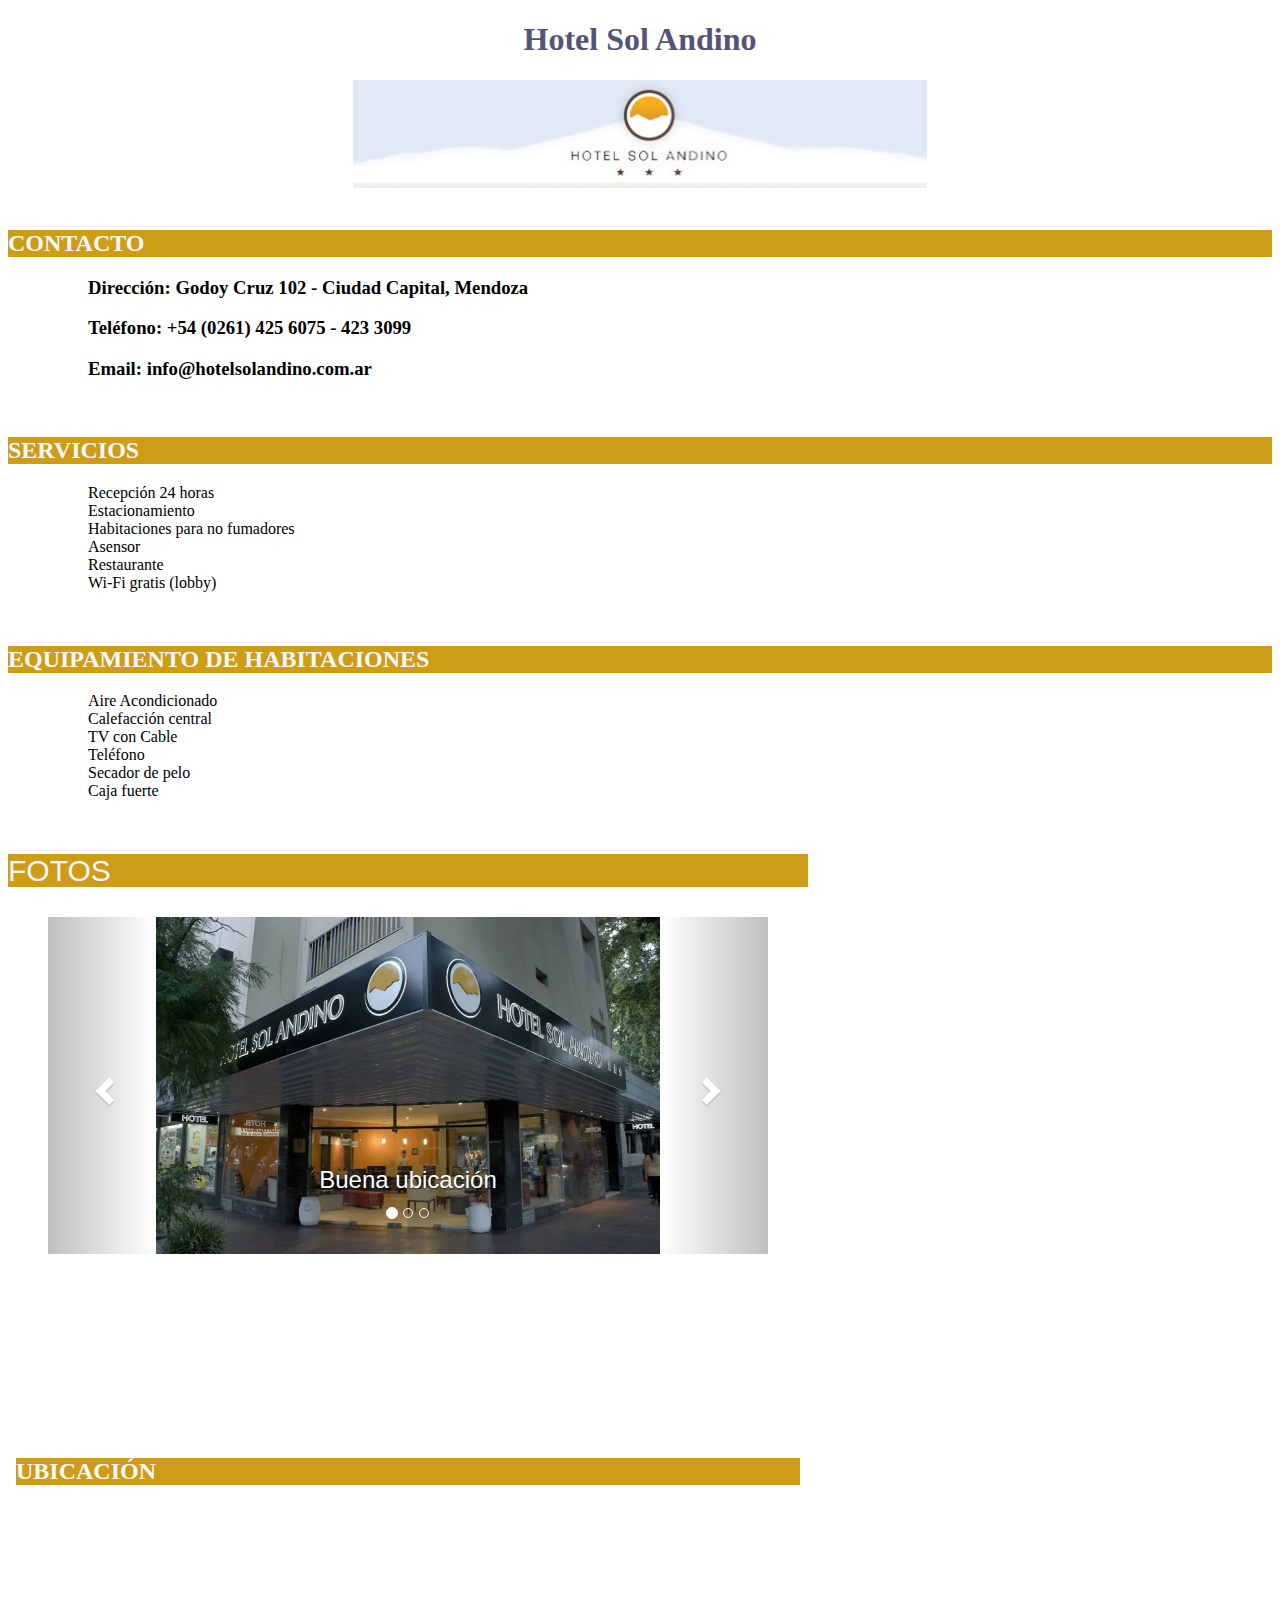
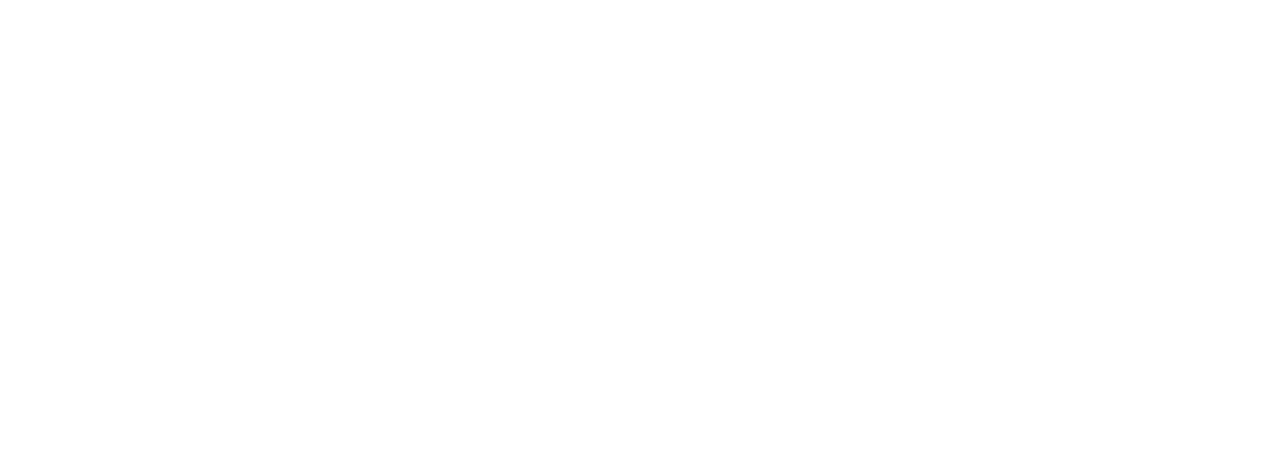
==== index.html @ ffec0679 "Add files via upload" ====
<!DOCTYPE html>
<html>
<head>
     <title> Hotel Sol Andino </title>
     <style>
        header {background-color: grey y; color: rgb(84, 84, 121);

        }
        footer {background-color: rgb(206, 156, 21) ; color: ghostwhite;

        }
     </style>
</head>

<body>
        <center>
            <header>
                        <h1> Hotel Sol Andino </h1>
            </header>
                        <img src="logo sol.png" alt="Logo del Hotel">
            </center>
                 <br>
                 <footer>
                        <h2> CONTACTO </h2>
                 </footer>
                    <ul> 
                       <ol> <h3> Dirección: Godoy Cruz 102 - Ciudad Capital, Mendoza </h3> </ol>
                       <ol> <h3> Teléfono: +54 (0261) 425 6075 - 423 3099 </h3> </ol>
                       <ol> <h3> Email: info@hotelsolandino.com.ar </h3> </ol>
                    </ul>
                <br>
                <footer>
                        <h2> SERVICIOS </h2>
                </footer>
                       <ul> 
                          <ol> Recepción 24 horas </ol>
                          <ol> Estacionamiento </ol>
                          <ol> Habitaciones para no fumadores </ol>
                          <ol> Asensor </ol>
                          <ol> Restaurante </ol>
                          <ol> Wi-Fi gratis (lobby) </ol>
                       </ul>
                <br>
                <footer>
                        <h2> EQUIPAMIENTO DE HABITACIONES </h2>
                </footer>
                               <ul> 
                                  <ol> Aire Acondicionado </ol>
                                  <ol> Calefacción central </ol>
                                  <ol> TV con Cable </ol>
                                  <ol> Teléfono </ol>
                                  <ol> Secador de pelo </ol>
                                  <ol> Caja fuerte </ol>
                               </ul>

                <br>
                <iframe id= "Galeria" iframe src= "iframe-2.html" frameborder="0" scrolling="yes" width="800px" height="600px"></iframe>
                <br>
                <iframe id="Mapa" iframe src= "iframe-3.html" frameborder="0" scrolling="yes" width="800px" height="600px"></iframe>
</body>
</html>
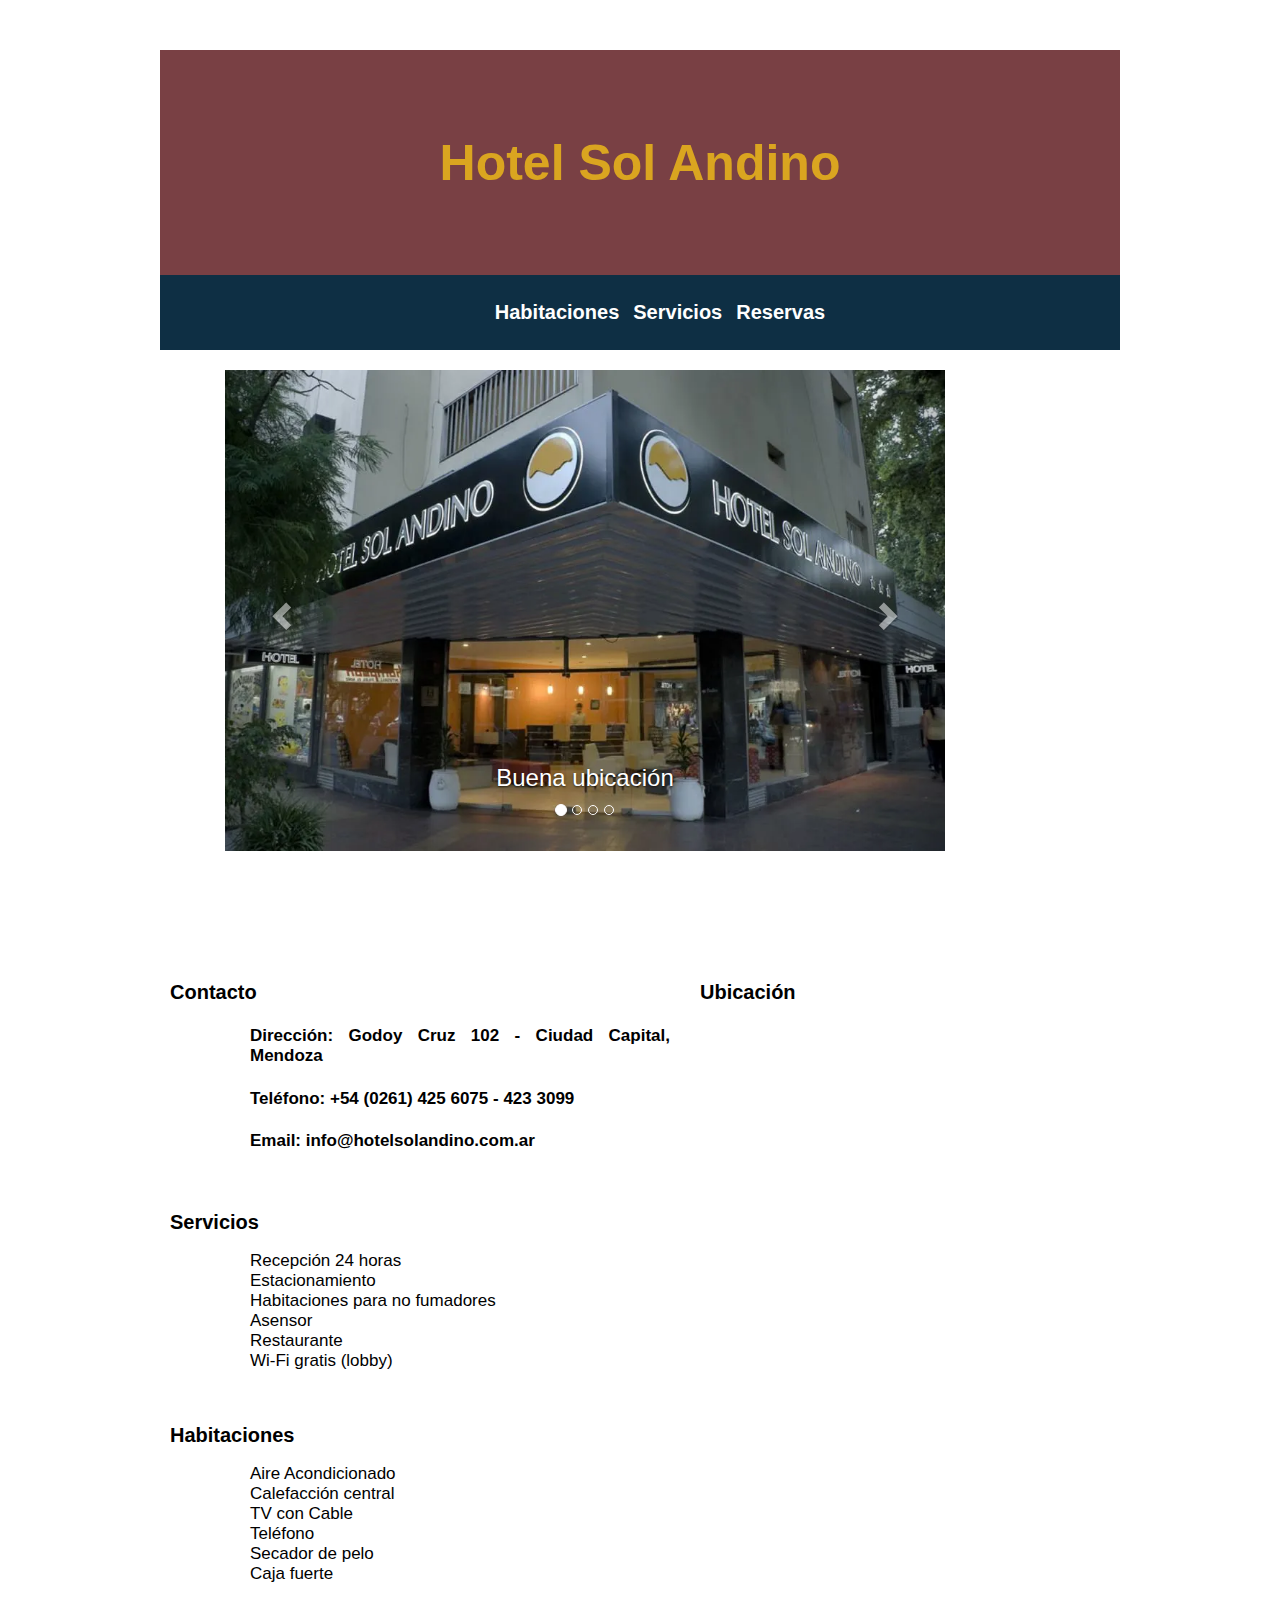
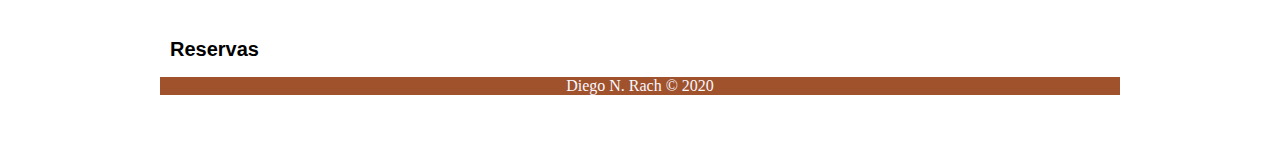
==== commit 621f9fac: "Add files via upload" ====
--- a/index.html
+++ b/index.html
@@ -1,37 +1,55 @@
 <!DOCTYPE html>
 <html>
-<head>
+   <head>
      <title> Hotel Sol Andino </title>
-     <style>
-        header {background-color: grey y; color: rgb(84, 84, 121);
+     <meta charset="UTF-8">
+     <meta name="viewport" content="width=device-width, user-scalable=no, initial-scale=1, maximum-scale=1, minimum-scale=1">
+     <link rel="stylesheet" href="estilo.css">
+   </head>
 
-        }
-        footer {background-color: rgb(206, 156, 21) ; color: ghostwhite;
+      <body>
 
-        }
-     </style>
-</head>
+         <input type="checkbox" id="cerrar">
+         <label for="cerrar" id="btn-cerrar">x</label>
+         <div class="modal">
+             <div class="contenido">
+                 <a href="https://diegorach.github.io/Resume-2020/"> <h2> Mirá mi CV </h2> </a> 
+                 <img src="cv2.jpg" alt="Foto de perfil"> 
+            </div>
+         </div>
 
-<body>
-        <center>
-            <header>
-                        <h1> Hotel Sol Andino </h1>
-            </header>
-                        <img src="logo sol.png" alt="Logo del Hotel">
-            </center>
-                 <br>
-                 <footer>
-                        <h2> CONTACTO </h2>
-                 </footer>
+      <main>
+         <div class="agrupar">
+         <div class="conteiner">
+               <header>
+                   <h1>Hotel Sol Andino</h1> 
+               </header>
+         </div>
+         <nav class="menu">
+            <ul>
+               <li>Habitaciones</li>
+               <li>Servicios</li>
+               <li>Reservas</li>
+            </ul>
+         </nav>
+
+         <div class="fotos">
+            <iframe id= "Galeria" iframe src= "iframe-2.html" frameborder="0" scrolling="yes" width="850px" height="600px"></iframe>
+         </div>
+
+         <section class="desarrollo">
+            <article class="info">
+            <h2> Contacto </h2>
+                
                     <ul> 
-                       <ol> <h3> Dirección: Godoy Cruz 102 - Ciudad Capital, Mendoza </h3> </ol>
-                       <ol> <h3> Teléfono: +54 (0261) 425 6075 - 423 3099 </h3> </ol>
-                       <ol> <h3> Email: info@hotelsolandino.com.ar </h3> </ol>
+                       <ol> <h4> Dirección: Godoy Cruz 102 - Ciudad Capital, Mendoza </h4> </ol>
+                       <ol> <h4> Teléfono: +54 (0261) 425 6075 - 423 3099 </h4> </ol>
+                       <ol> <h4> Email: info@hotelsolandino.com.ar </h4> </ol>
                     </ul>
-                <br>
-                <footer>
-                        <h2> SERVICIOS </h2>
-                </footer>
+            <br>
+                
+            <h2> Servicios </h2>
+                
                        <ul> 
                           <ol> Recepción 24 horas </ol>
                           <ol> Estacionamiento </ol>
@@ -40,10 +58,10 @@
                           <ol> Restaurante </ol>
                           <ol> Wi-Fi gratis (lobby) </ol>
                        </ul>
-                <br>
-                <footer>
-                        <h2> EQUIPAMIENTO DE HABITACIONES </h2>
-                </footer>
+            <br>
+                
+            <h2> Habitaciones </h2>
+                
                                <ul> 
                                   <ol> Aire Acondicionado </ol>
                                   <ol> Calefacción central </ol>
@@ -52,10 +70,26 @@
                                   <ol> Secador de pelo </ol>
                                   <ol> Caja fuerte </ol>
                                </ul>
+            <br>
+            <h2>Reservas</h2>
 
-                <br>
-                <iframe id= "Galeria" iframe src= "iframe-2.html" frameborder="0" scrolling="yes" width="800px" height="600px"></iframe>
-                <br>
+         </article>
+      
+
+         <aside class="mapas">
+            <h2> Ubicación </h2>
                 <iframe id="Mapa" iframe src= "iframe-3.html" frameborder="0" scrolling="yes" width="800px" height="600px"></iframe>
+         </aside> 
+      </section>
+        
+
+         <footer class="pie"> 
+               <div class="conteiner-fluid">
+                   <center><p>Diego N. Rach © 2020</p></center>
+               </div>
+         </footer>
+         </div>
+      </main>
 </body>
+
 </html>--- a/estilo.css
+++ b/estilo.css
@@ -0,0 +1,138 @@
+body{
+    text-align: justify;
+    margin: 0;
+}
+
+.modal{
+    width: 100%;
+    height: 100%;
+    background: gray;
+    text-align: center;
+
+    position: absolute;
+    top: 0;
+    left: 0;
+
+    display: flex;
+
+    animation:modal 2s 3s forwards;
+    visibility: hidden;
+    opacity: 0;
+}
+
+.contenido {
+    margin: auto;
+    width: 40%;
+    height: 80%;
+    background: white;
+    border-radius: 10px;
+}
+
+#cerrar {
+    display: none;
+}
+
+#cerrar + label {
+    position: fixed;
+    color: #fff;
+    font-size: 25px;
+    z-index: 50;
+    background: darkred;
+    height: 40px;
+    width: 40px;
+    line-height: 40px;
+    border-radius: 50px;
+    right: 10px;
+    cursor: pointer;
+
+    animation: modal 2s 3s forwards;
+    visibility: hidden;
+    opacity: 0;
+}
+
+#cerrar:checked + label, #cerrar:checked ~.modal{
+    display: none;
+} 
+
+@keyframes modal {
+    100% {
+        visibility: visible;
+        opacity: 1;}
+    
+}
+
+header{
+    background: #794044;
+    padding: 50px;
+    color: #daa520;
+    text-align: center;
+}
+
+footer {
+    background: sienna ; 
+    color: ghostwhite;
+}
+
+h1{
+    font-family: Arial, Helvetica, sans-serif;
+    font-size: 50px;
+    font-weight: bold;
+}
+
+h2{
+    font-family: Arial, Helvetica, sans-serif;
+    font-size: 20px;
+    font-weight: bold;
+}
+
+header, section, footer, aside, nav, article, hgroup {
+    display: block;
+}
+
+.agrupar{
+    width: 960px;
+    margin: auto;
+    padding: 50px;
+}
+
+.menu{
+    background:#0e2f44;
+    padding: 5px 15px;
+    text-align: center;
+}
+
+.menu li{
+    list-style: none;
+    padding: 5px;
+    font: bold 20px Arial;
+    color: white;
+    display: inline-block;
+}
+
+.fotos{
+    margin: 0px;
+    width: 960px;
+    align-content: center;
+}
+
+.desarrollo{
+    margin: 10px;
+}
+
+.info{
+    width: 500px;
+    padding right: 10px;
+    font: 17px Arial;
+    float: left;
+}
+
+.mapas{
+    width: 300px;
+    margin-left: 30px;
+    font: Arial;
+    float: left;
+}
+
+.pie{
+    clear: both;
+}
